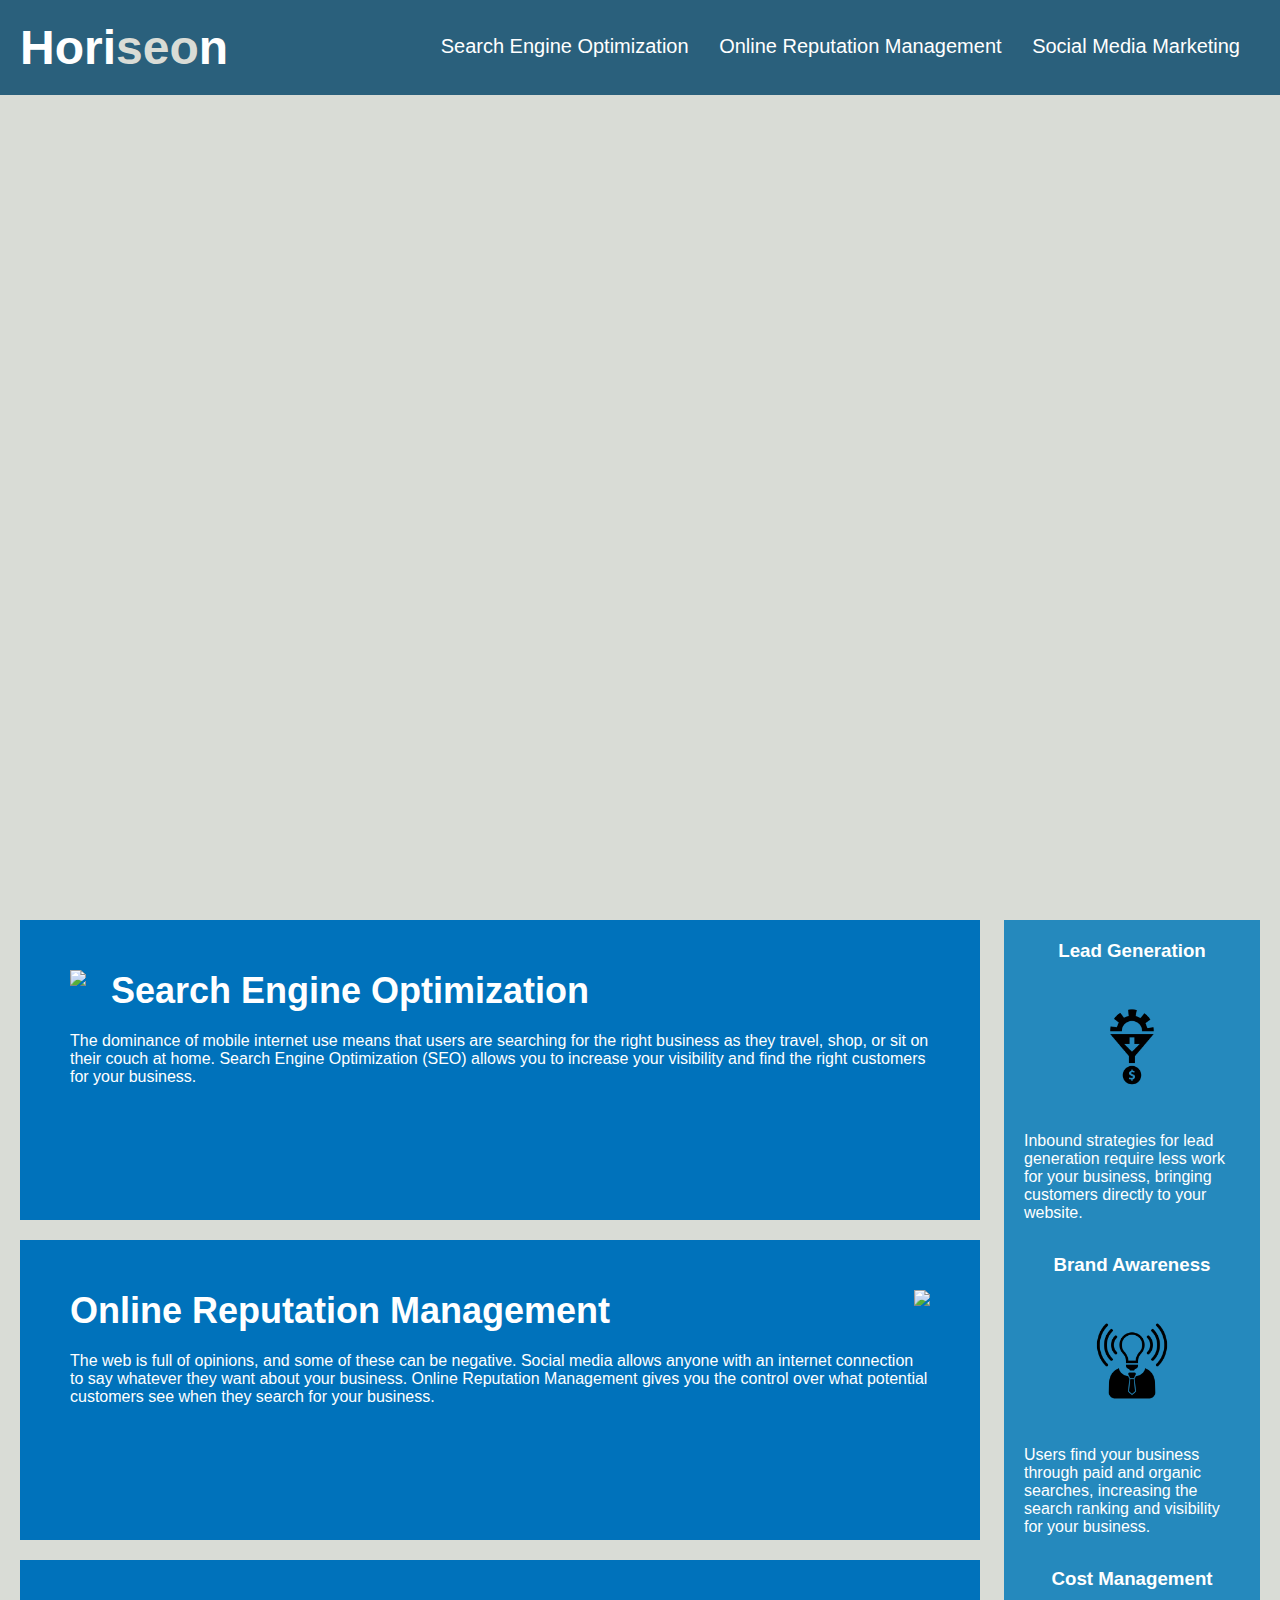
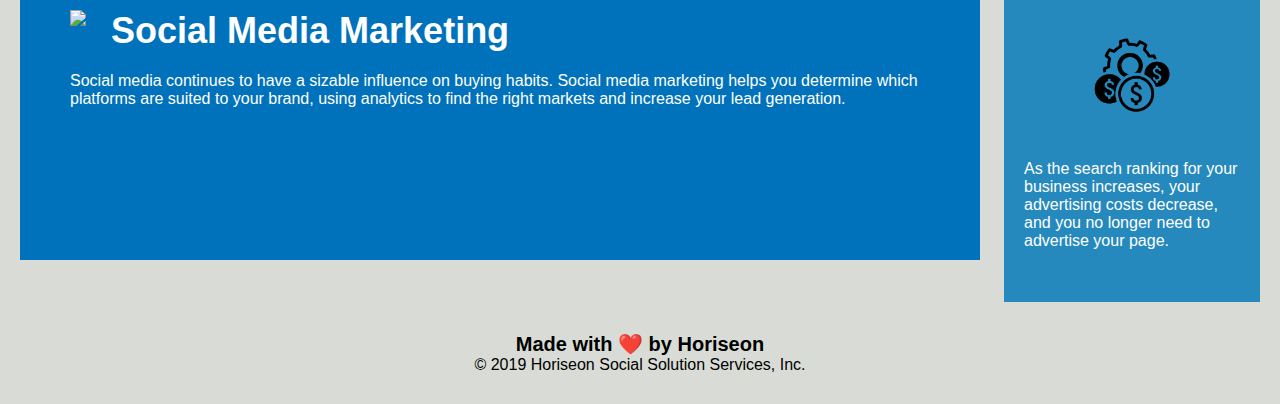
==== Develop/index.html @ 761ad2b3 "Setup" ====
<!DOCTYPE html>
<html lang="en-us">

<head>
    <meta charset="UTF-8" />
    <link rel="stylesheet" href="./assets/css/style.css">
    <title>website</title>
</head>

<body>
    <div class="header">
        <h1>Hori<span class="seo">seo</span>n</h1>
        <div>
            <ul>
                <li>
                    <a href="#search-engine-optimization">Search Engine Optimization</a>
                </li>
                <li>
                    <a href="#online-reputation-management">Online Reputation Management</a>
                </li>
                <li>
                    <a href="#social-media-marketing">Social Media Marketing</a>
                </li>
            </ul>
        </div>
    </div>
    <div class="hero"></div>
    <div class="content">
        <div class="search-engine-optimization">
            <img src="./assets/images/search-engine-optimization.jpg" class="float-left" />
            <h2>Search Engine Optimization</h2>
            <p>
                The dominance of mobile internet use means that users are searching for the right business as they travel, shop, or sit on their couch at home. Search Engine Optimization (SEO) allows you to increase your visibility and find the right customers for your business.
            </p>
        </div>
        <div id="online-reputation-management" class="online-reputation-management">
            <img src="./assets/images/online-reputation-management.jpg" class="float-right" />
            <h2>Online Reputation Management</h2>
            <p>
                The web is full of opinions, and some of these can be negative. Social media allows anyone with an internet connection to say whatever they want about your business. Online Reputation Management gives you the control over what potential customers see when they search for your business.
            </p>
        </div>
        <div id="social-media-marketing" class="social-media-marketing">
            <img src="./assets/images/social-media-marketing.jpg" class="float-left" />
            <h2>Social Media Marketing</h2>
            <p>
                Social media continues to have a sizable influence on buying habits. Social media marketing helps you determine which platforms are suited to your brand, using analytics to find the right markets and increase your lead generation.
            </p>
        </div>
    </div>
    <div class="benefits">
        <div class="benefit-lead">
            <h3>Lead Generation</h3>
            <img src="./assets/images/lead-generation.png" />
            <p>
                Inbound strategies for lead generation require less work for your business, bringing customers directly to your website.
            </p>
        </div>
        <div class="benefit-brand">
            <h3>Brand Awareness</h3>
            <img src="./assets/images/brand-awareness.png" />
            <p>
                Users find your business through paid and organic searches, increasing the search ranking and visibility for your business.
            </p>
        </div>
        <div class="benefit-cost">
            <h3>Cost Management</h3>
            <img src="./assets/images/cost-management.png" />
            <p>
                As the search ranking for your business increases, your advertising costs decrease, and you no longer need to advertise your page.
            </p>
        </div>
    </div>
    <div class="footer">
        <h2>Made with ❤️️ by Horiseon</h2>
        <p>
            &copy; 2019 Horiseon Social Solution Services, Inc.
        </p>
    </div>
</body>

</html>
---- Develop/assets/css/style.css ----
* {
    box-sizing: border-box;
    padding: 0;
    margin: 0;
}

body {
    background-color: #d9dcd6;
}

.header {
    padding: 20px;
    font-family: 'Trebuchet MS', 'Lucida Sans Unicode', 'Lucida Grande', 'Lucida Sans', Arial, sans-serif;
    background-color: #2a607c;
    color: #ffffff;
}

.header h1 {
    display: inline-block;
    font-size: 48px;
}

.header h1 .seo {
    color: #d9dcd6;
}

.header div {
    padding-top: 15px;
    margin-right: 20px;
    float: right;
    font-family: 'Gill Sans', 'Gill Sans MT', Calibri, 'Trebuchet MS', sans-serif;
    font-size: 20px;
}

.header div ul {
    list-style-type: none;
}

.header div ul li {
    display: inline-block;
    margin-left: 25px;
}

a {
    color: #ffffff;
    text-decoration: none;
}

p {
    font-size: 16px;
}

.hero {
    height: 800px;
    width: 100%;
    margin-bottom: 25px;
    background-image: url("../images/digital-marketing-meeting.jpg");
    background-size: cover;
    background-position: center;
}

.float-left {
    float: left;
    margin-right: 25px;
}

.float-right {
    float: right;
    margin-left: 25px;
}

.content {
    width: 75%;
    display: inline-block;
    margin-left: 20px;
}

.benefits {
    margin-right: 20px;
    padding: 20px;
    clear: both;
    float: right;
    width: 20%;
    height: 100%;
    font-family: 'Gill Sans', 'Gill Sans MT', Calibri, 'Trebuchet MS', sans-serif;
    background-color: #2589bd;
}

.benefit-lead {
    margin-bottom: 32px;
    color: #ffffff;
}

.benefit-brand {
    margin-bottom: 32px;
    color: #ffffff;
}

.benefit-cost {
    margin-bottom: 32px;
    color: #ffffff;
}

.benefit-lead h3 {
    margin-bottom: 10px;
    text-align: center;
}

.benefit-brand h3 {
    margin-bottom: 10px;
    text-align: center;
}

.benefit-cost h3 {
    margin-bottom: 10px;
    text-align: center;
}

.benefit-lead img {
    display: block;
    margin: 10px auto;
    max-width: 150px;
}

.benefit-brand img {
    display: block;
    margin: 10px auto;
    max-width: 150px;
}

.benefit-cost img {
    display: block;
    margin: 10px auto;
    max-width: 150px;
}

.search-engine-optimization {
    margin-bottom: 20px;
    padding: 50px;
    height: 300px;
    font-family: 'Gill Sans', 'Gill Sans MT', Calibri, 'Trebuchet MS', sans-serif;
    background-color: #0072bb;
    color: #ffffff;
}

.online-reputation-management {
    margin-bottom: 20px;
    padding: 50px;
    height: 300px;
    font-family: 'Gill Sans', 'Gill Sans MT', Calibri, 'Trebuchet MS', sans-serif;
    background-color: #0072bb;
    color: #ffffff;
}

.social-media-marketing {
    margin-bottom: 20px;
    padding: 50px;
    height: 300px;
    font-family: 'Gill Sans', 'Gill Sans MT', Calibri, 'Trebuchet MS', sans-serif;
    background-color: #0072bb;
    color: #ffffff;
}

.search-engine-optimization img {
    max-height: 200px;
}

.online-reputation-management img {
    max-height: 200px;
}

.social-media-marketing img {
    max-height: 200px;
}

.search-engine-optimization h2 {
    margin-bottom: 20px;
    font-size: 36px;
}

.online-reputation-management h2 {
    margin-bottom: 20px;
    font-size: 36px;
}

.social-media-marketing h2 {
    margin-bottom: 20px;
    font-size: 36px;
}

.footer {
    padding: 30px;
    clear: both;
    font-family: 'Trebuchet MS', 'Lucida Sans Unicode', 'Lucida Grande', 'Lucida Sans', Arial, sans-serif;
    text-align: center;
}

.footer h2 {
    font-size: 20px;
}
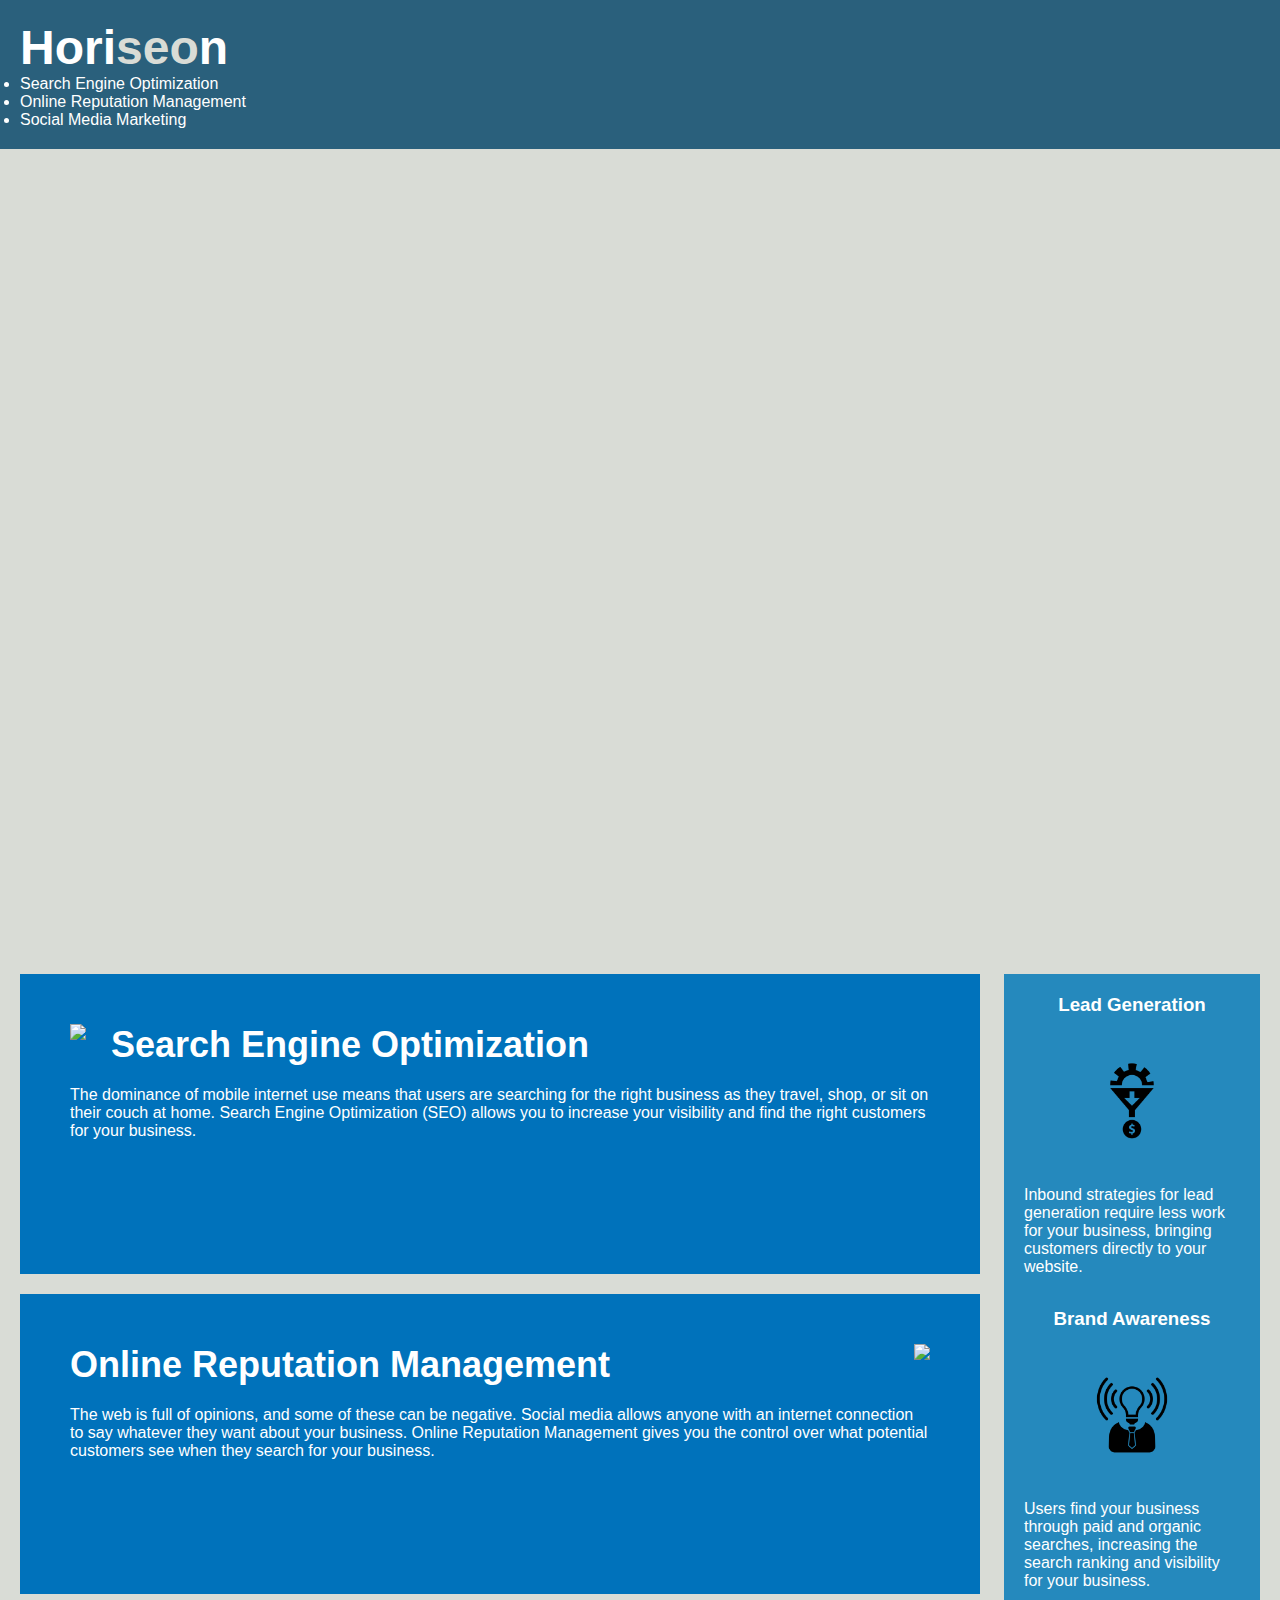
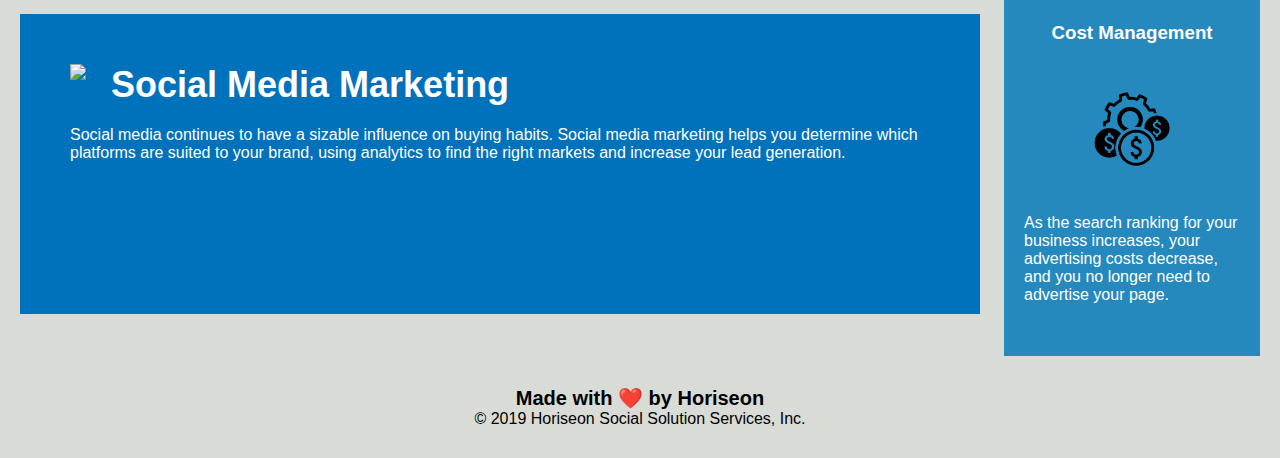
==== commit 8c64ee61: "Header" ====
--- a/Develop/index.html
+++ b/Develop/index.html
@@ -8,9 +8,9 @@
 </head>
 
 <body>
-    <div class="header">
+    <header class="header">
         <h1>Hori<span class="seo">seo</span>n</h1>
-        <div>
+        <nav>
             <ul>
                 <li>
                     <a href="#search-engine-optimization">Search Engine Optimization</a>
@@ -22,8 +22,8 @@
                     <a href="#social-media-marketing">Social Media Marketing</a>
                 </li>
             </ul>
-        </div>
-    </div>
+        </nav>
+    </header>
     <div class="hero"></div>
     <div class="content">
         <div class="search-engine-optimization">
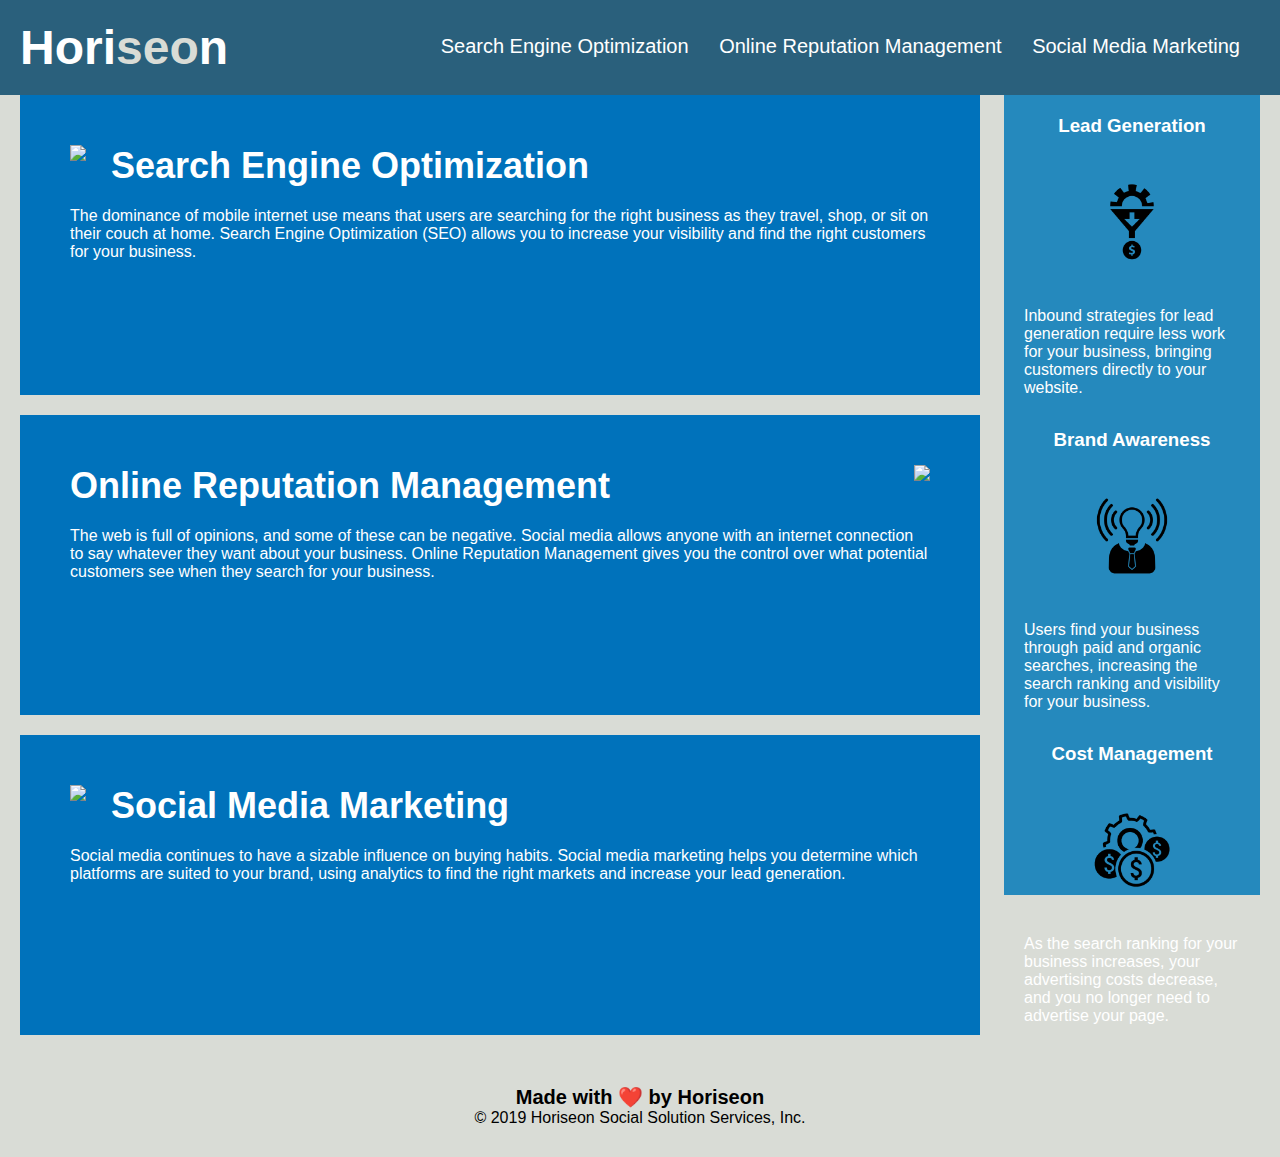
==== commit 28a5e332: "Refactor of left page" ====
--- a/Develop/index.html
+++ b/Develop/index.html
@@ -24,30 +24,30 @@
             </ul>
         </nav>
     </header>
-    <div class="hero"></div>
-    <div class="content">
-        <div class="search-engine-optimization">
+    <figure class="hero"></div>
+    <main class="content">
+        <article id="search-engine-optimization" class="search-engine-optimization">
             <img src="./assets/images/search-engine-optimization.jpg" class="float-left" />
             <h2>Search Engine Optimization</h2>
             <p>
                 The dominance of mobile internet use means that users are searching for the right business as they travel, shop, or sit on their couch at home. Search Engine Optimization (SEO) allows you to increase your visibility and find the right customers for your business.
             </p>
-        </div>
-        <div id="online-reputation-management" class="online-reputation-management">
+        </article>
+        <article id="online-reputation-management" class="online-reputation-management">
             <img src="./assets/images/online-reputation-management.jpg" class="float-right" />
             <h2>Online Reputation Management</h2>
             <p>
                 The web is full of opinions, and some of these can be negative. Social media allows anyone with an internet connection to say whatever they want about your business. Online Reputation Management gives you the control over what potential customers see when they search for your business.
             </p>
-        </div>
-        <div id="social-media-marketing" class="social-media-marketing">
+        </article>
+        <article id="social-media-marketing" class="social-media-marketing">
             <img src="./assets/images/social-media-marketing.jpg" class="float-left" />
             <h2>Social Media Marketing</h2>
             <p>
                 Social media continues to have a sizable influence on buying habits. Social media marketing helps you determine which platforms are suited to your brand, using analytics to find the right markets and increase your lead generation.
             </p>
-        </div>
-    </div>
+        </article>
+    </main>
     <div class="benefits">
         <div class="benefit-lead">
             <h3>Lead Generation</h3>
--- a/Develop/assets/css/style.css
+++ b/Develop/assets/css/style.css
@@ -24,7 +24,7 @@
     color: #d9dcd6;
 }
 
-.header div {
+.header nav {
     padding-top: 15px;
     margin-right: 20px;
     float: right;
@@ -32,11 +32,11 @@
     font-size: 20px;
 }
 
-.header div ul {
+.header nav ul {
     list-style-type: none;
 }
 
-.header div ul li {
+.header nav ul li {
     display: inline-block;
     margin-left: 25px;
 }
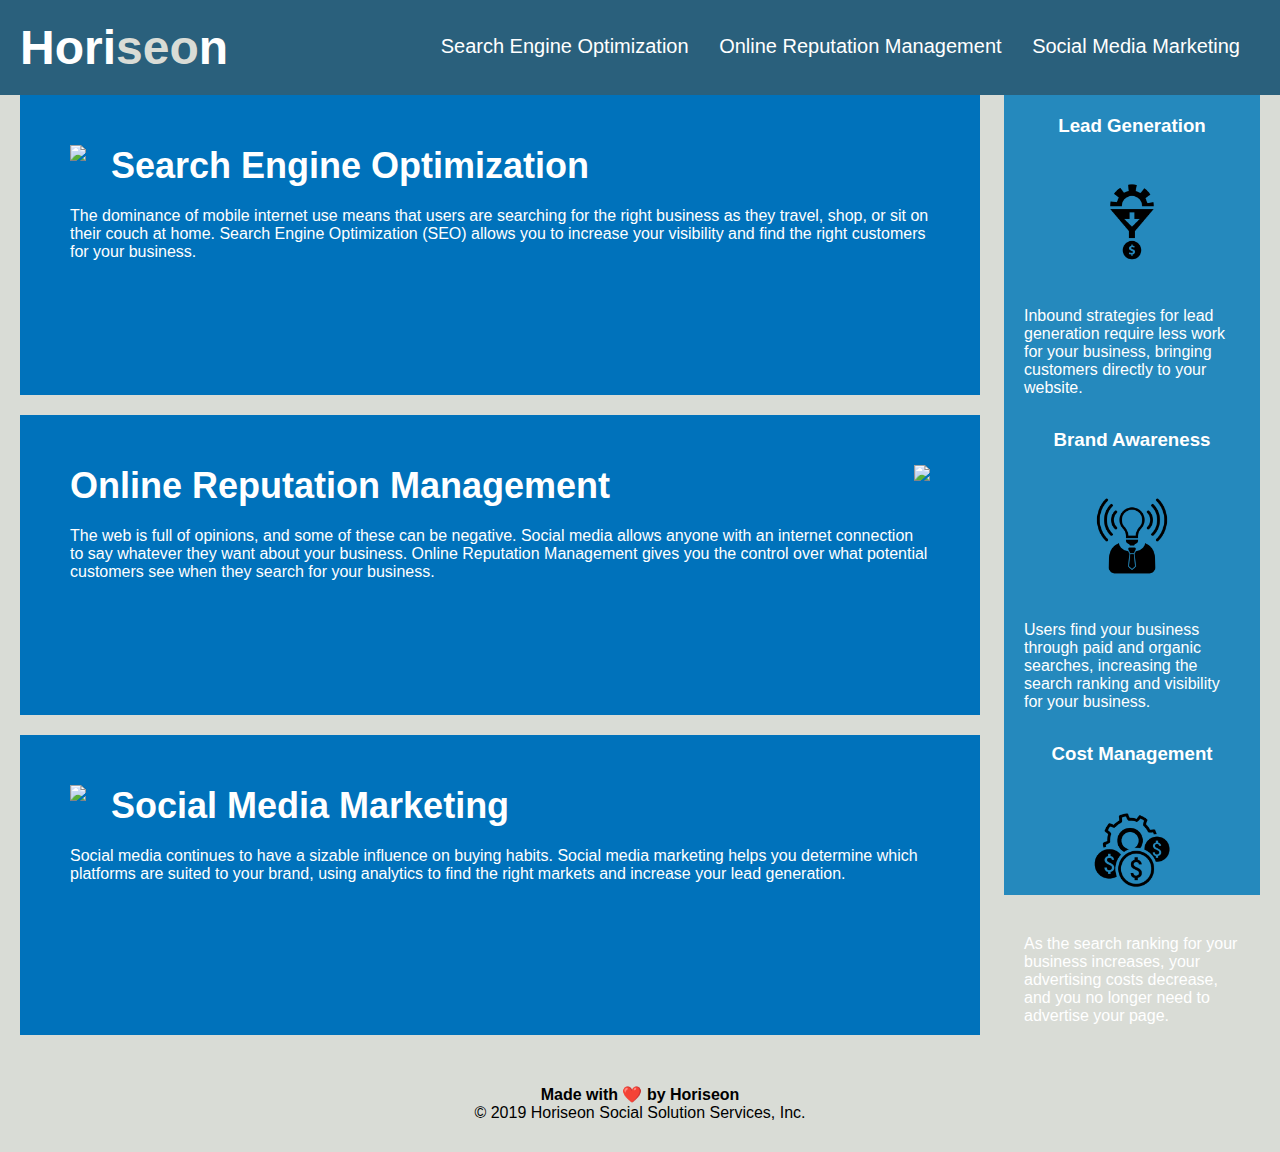
==== commit fecfff24: "Refactor of footer" ====
--- a/Develop/index.html
+++ b/Develop/index.html
@@ -48,35 +48,35 @@
             </p>
         </article>
     </main>
-    <div class="benefits">
-        <div class="benefit-lead">
+    <main class="benefits">
+        <article class="benefit-lead">
             <h3>Lead Generation</h3>
             <img src="./assets/images/lead-generation.png" />
             <p>
                 Inbound strategies for lead generation require less work for your business, bringing customers directly to your website.
             </p>
-        </div>
-        <div class="benefit-brand">
+        </article>
+        <article class="benefit-brand">
             <h3>Brand Awareness</h3>
             <img src="./assets/images/brand-awareness.png" />
             <p>
                 Users find your business through paid and organic searches, increasing the search ranking and visibility for your business.
             </p>
-        </div>
-        <div class="benefit-cost">
+        </article>
+        <article class="benefit-cost">
             <h3>Cost Management</h3>
             <img src="./assets/images/cost-management.png" />
             <p>
                 As the search ranking for your business increases, your advertising costs decrease, and you no longer need to advertise your page.
             </p>
-        </div>
-    </div>
-    <div class="footer">
-        <h2>Made with ❤️️ by Horiseon</h2>
+        </article>
+    </main>
+    <footer class="footer">
+        <h4>Made with ❤️️ by Horiseon</h2>
         <p>
             &copy; 2019 Horiseon Social Solution Services, Inc.
         </p>
-    </div>
+    </footer>
 </body>
 
 </html>
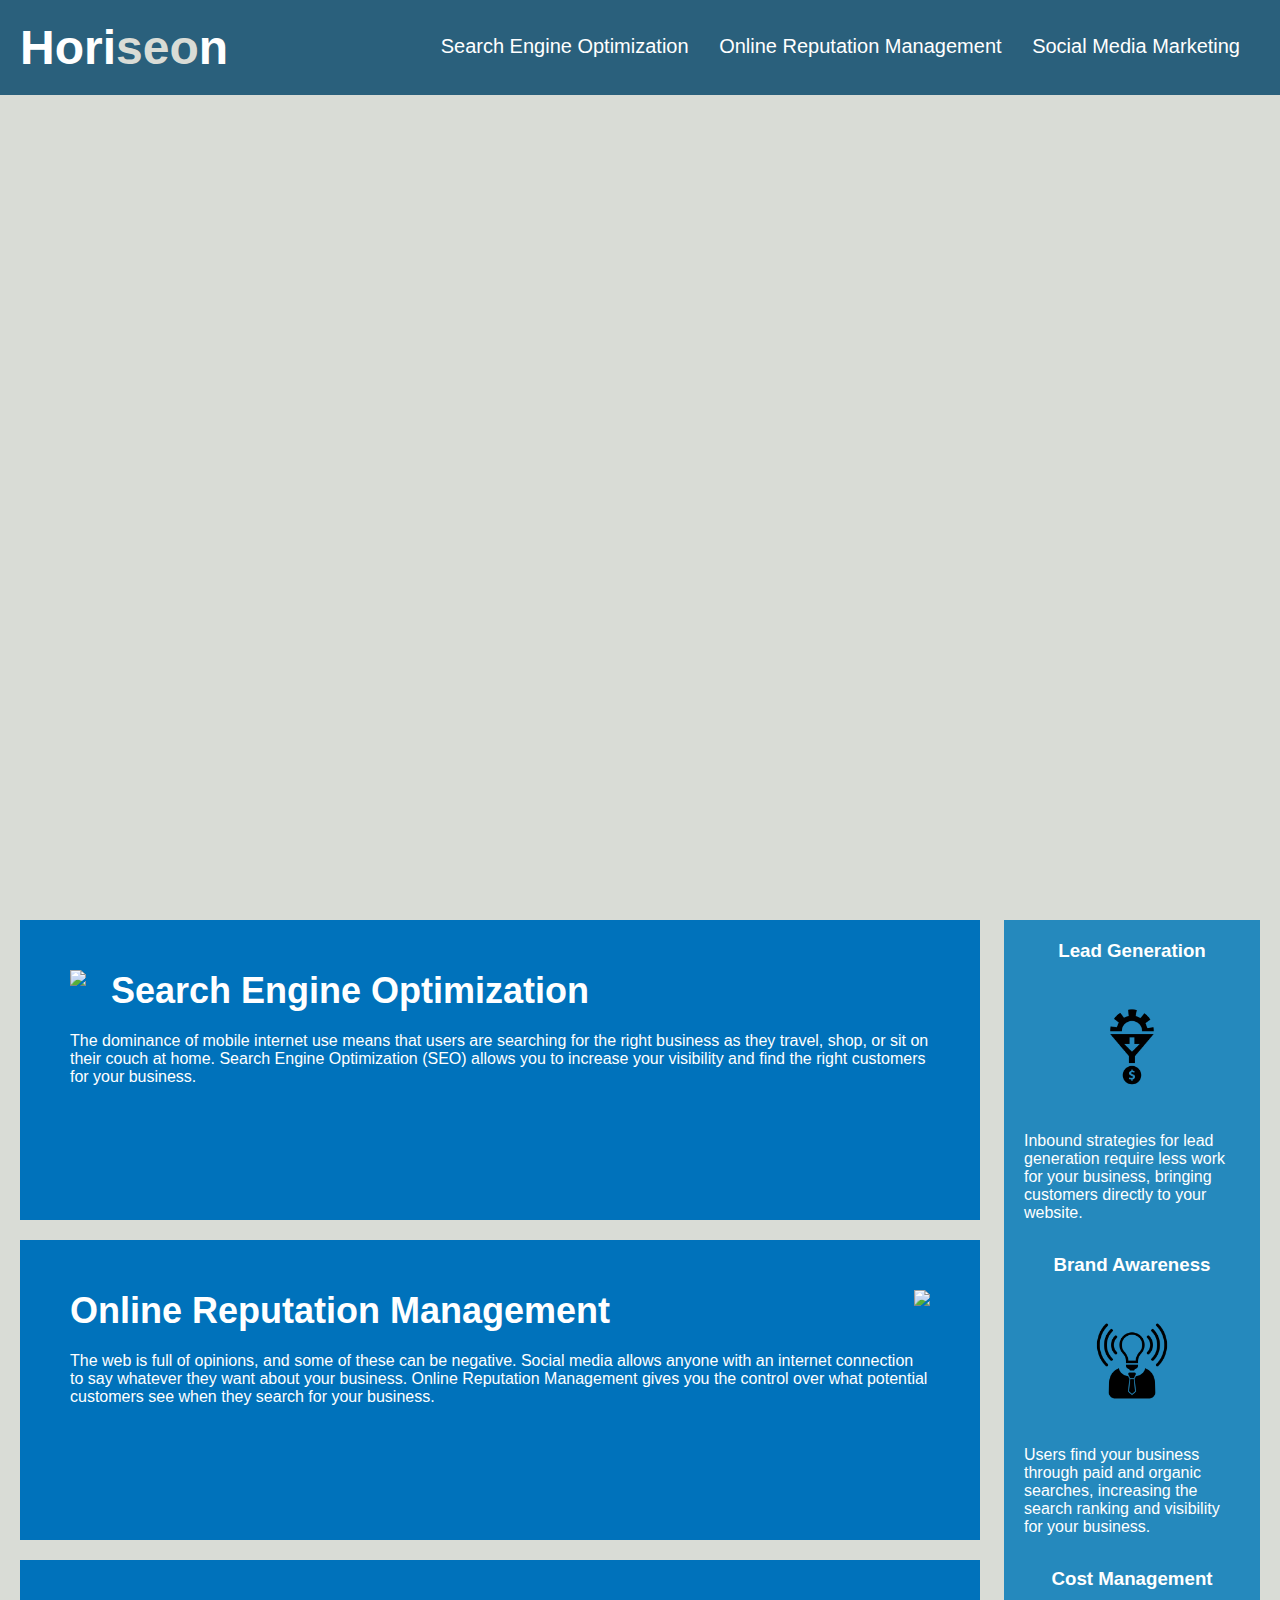
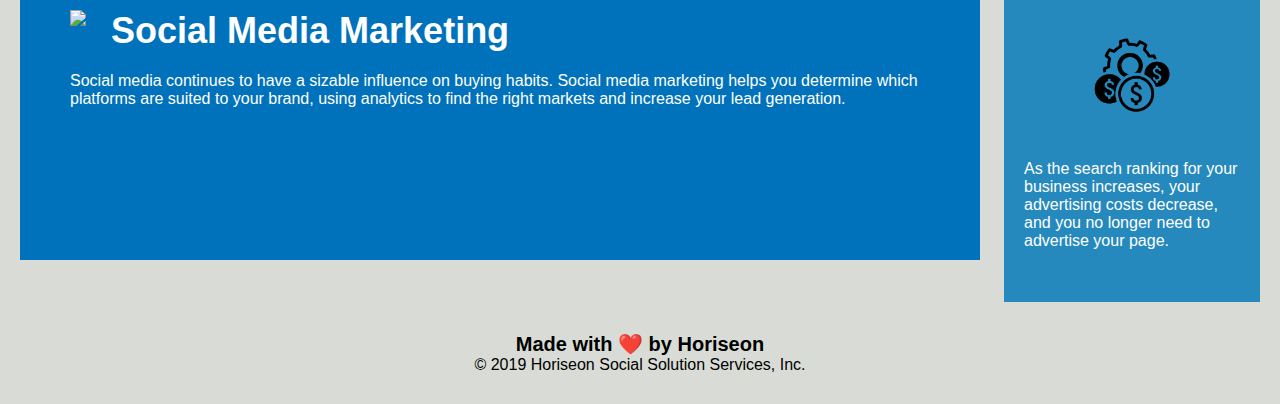
==== commit b8f485f9: "Reformated CSS to be in order" ====
--- a/Develop/index.html
+++ b/Develop/index.html
@@ -24,7 +24,7 @@
             </ul>
         </nav>
     </header>
-    <figure class="hero"></div>
+    <figure class="hero"></figure>
     <main class="content">
         <article id="search-engine-optimization" class="search-engine-optimization">
             <img src="./assets/images/search-engine-optimization.jpg" class="float-left" />
--- a/Develop/assets/css/style.css
+++ b/Develop/assets/css/style.css
@@ -75,6 +75,60 @@
     margin-left: 20px;
 }
 
+.search-engine-optimization {
+    margin-bottom: 20px;
+    padding: 50px;
+    height: 300px;
+    font-family: 'Gill Sans', 'Gill Sans MT', Calibri, 'Trebuchet MS', sans-serif;
+    background-color: #0072bb;
+    color: #ffffff;
+}
+
+.online-reputation-management {
+    margin-bottom: 20px;
+    padding: 50px;
+    height: 300px;
+    font-family: 'Gill Sans', 'Gill Sans MT', Calibri, 'Trebuchet MS', sans-serif;
+    background-color: #0072bb;
+    color: #ffffff;
+}
+
+.social-media-marketing {
+    margin-bottom: 20px;
+    padding: 50px;
+    height: 300px;
+    font-family: 'Gill Sans', 'Gill Sans MT', Calibri, 'Trebuchet MS', sans-serif;
+    background-color: #0072bb;
+    color: #ffffff;
+}
+
+.search-engine-optimization img {
+    max-height: 200px;
+}
+
+.online-reputation-management img {
+    max-height: 200px;
+}
+
+.social-media-marketing img {
+    max-height: 200px;
+}
+
+.search-engine-optimization h2 {
+    margin-bottom: 20px;
+    font-size: 36px;
+}
+
+.online-reputation-management h2 {
+    margin-bottom: 20px;
+    font-size: 36px;
+}
+
+.social-media-marketing h2 {
+    margin-bottom: 20px;
+    font-size: 36px;
+}
+
 .benefits {
     margin-right: 20px;
     padding: 20px;
@@ -134,60 +188,6 @@
     max-width: 150px;
 }
 
-.search-engine-optimization {
-    margin-bottom: 20px;
-    padding: 50px;
-    height: 300px;
-    font-family: 'Gill Sans', 'Gill Sans MT', Calibri, 'Trebuchet MS', sans-serif;
-    background-color: #0072bb;
-    color: #ffffff;
-}
-
-.online-reputation-management {
-    margin-bottom: 20px;
-    padding: 50px;
-    height: 300px;
-    font-family: 'Gill Sans', 'Gill Sans MT', Calibri, 'Trebuchet MS', sans-serif;
-    background-color: #0072bb;
-    color: #ffffff;
-}
-
-.social-media-marketing {
-    margin-bottom: 20px;
-    padding: 50px;
-    height: 300px;
-    font-family: 'Gill Sans', 'Gill Sans MT', Calibri, 'Trebuchet MS', sans-serif;
-    background-color: #0072bb;
-    color: #ffffff;
-}
-
-.search-engine-optimization img {
-    max-height: 200px;
-}
-
-.online-reputation-management img {
-    max-height: 200px;
-}
-
-.social-media-marketing img {
-    max-height: 200px;
-}
-
-.search-engine-optimization h2 {
-    margin-bottom: 20px;
-    font-size: 36px;
-}
-
-.online-reputation-management h2 {
-    margin-bottom: 20px;
-    font-size: 36px;
-}
-
-.social-media-marketing h2 {
-    margin-bottom: 20px;
-    font-size: 36px;
-}
-
 .footer {
     padding: 30px;
     clear: both;
@@ -195,6 +195,6 @@
     text-align: center;
 }
 
-.footer h2 {
+.footer h4 {
     font-size: 20px;
 }
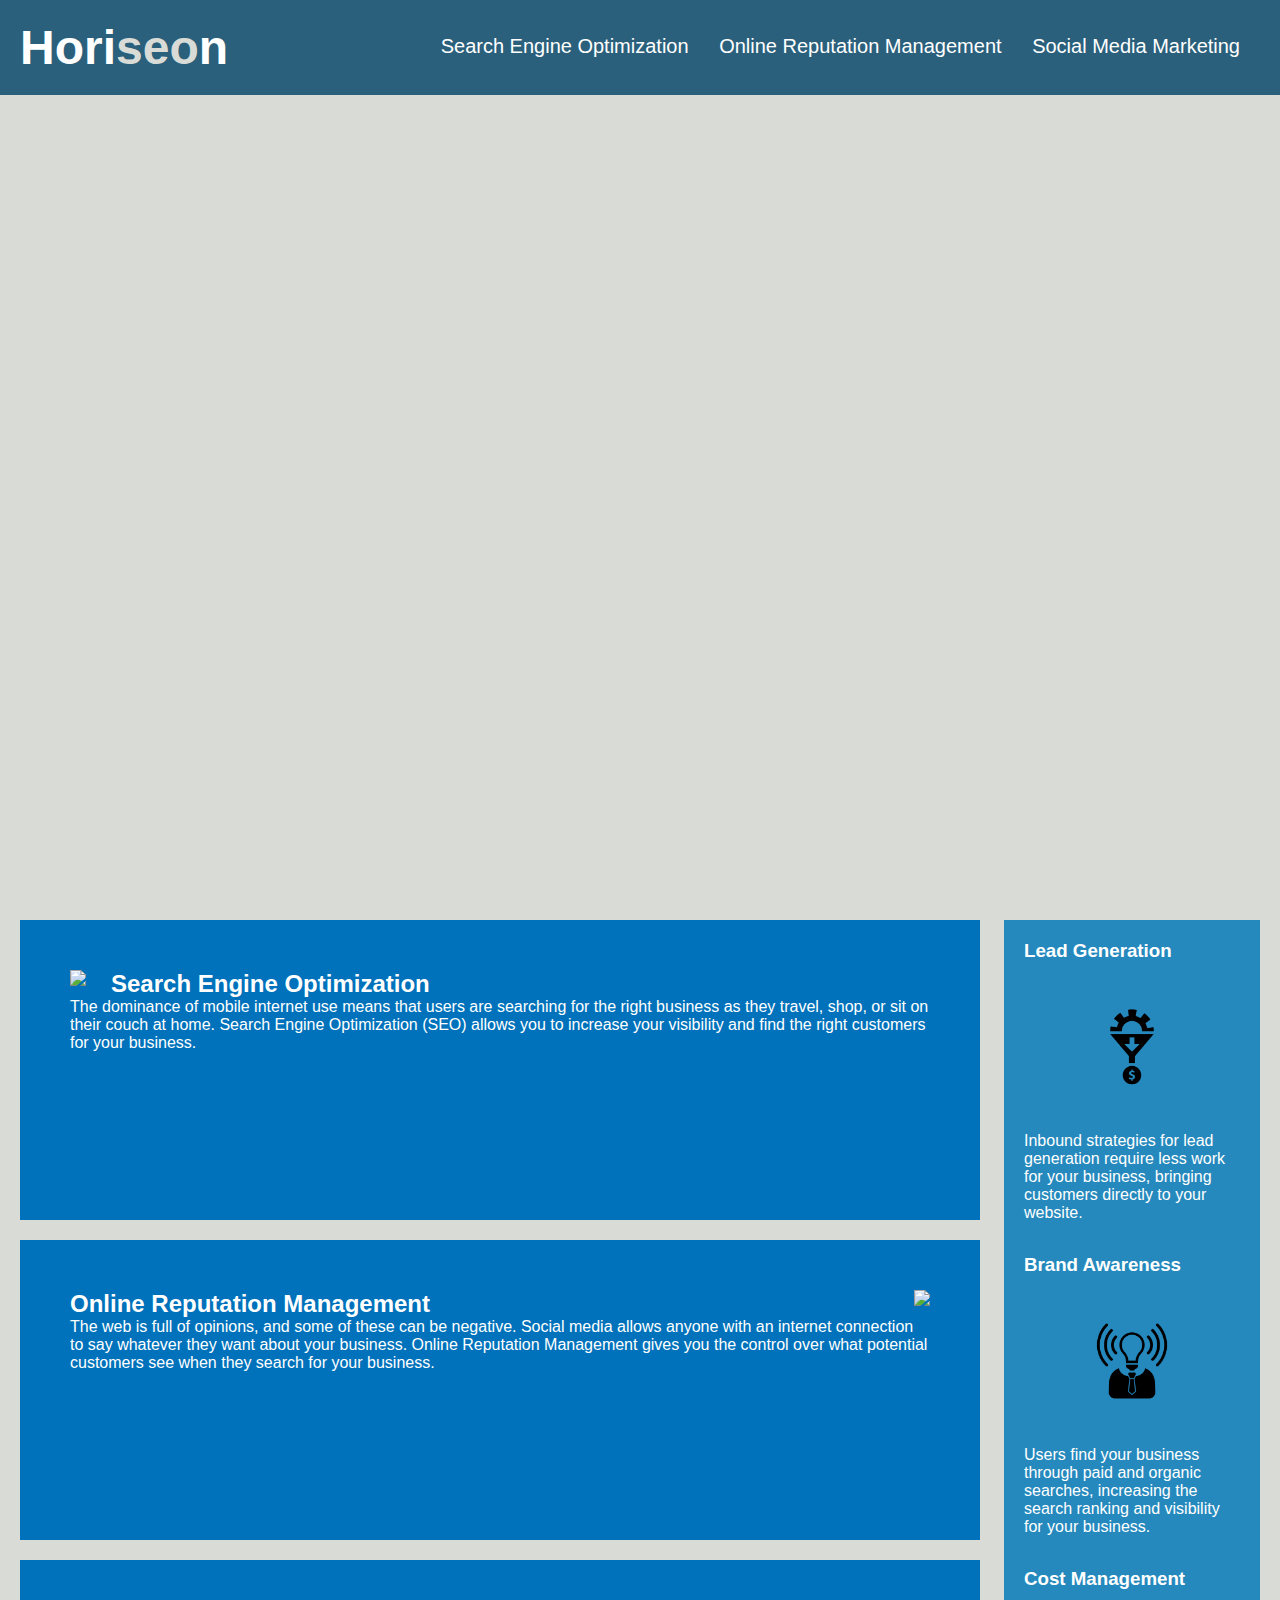
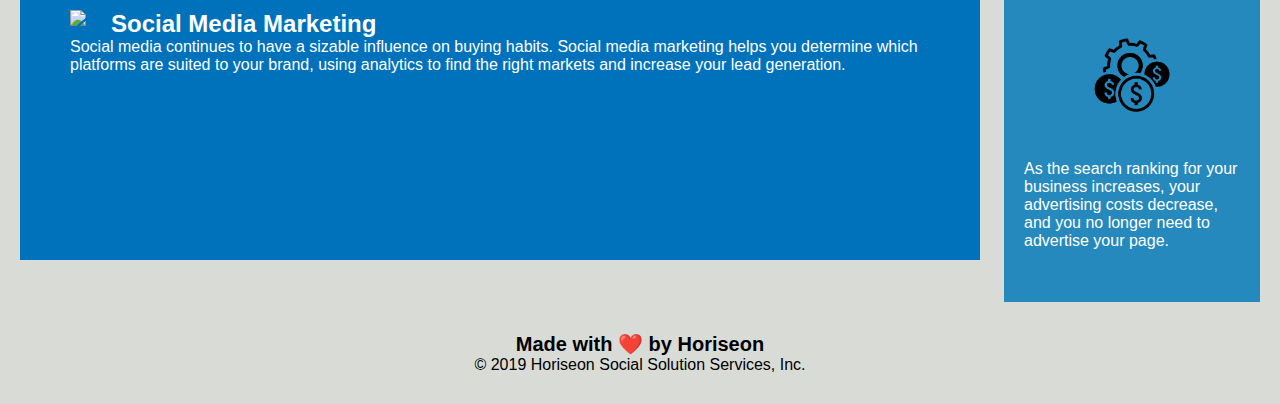
==== commit b0d8d102: "Proofreading" ====
--- a/Develop/index.html
+++ b/Develop/index.html
@@ -72,7 +72,7 @@
         </article>
     </main>
     <footer class="footer">
-        <h4>Made with ❤️️ by Horiseon</h2>
+        <h4>Made with ❤️️ by Horiseon</h4>
         <p>
             &copy; 2019 Horiseon Social Solution Services, Inc.
         </p>
--- a/Develop/assets/css/style.css
+++ b/Develop/assets/css/style.css
@@ -75,24 +75,8 @@
     margin-left: 20px;
 }
 
-.search-engine-optimization {
-    margin-bottom: 20px;
-    padding: 50px;
-    height: 300px;
-    font-family: 'Gill Sans', 'Gill Sans MT', Calibri, 'Trebuchet MS', sans-serif;
-    background-color: #0072bb;
-    color: #ffffff;
-}
-
-.online-reputation-management {
-    margin-bottom: 20px;
-    padding: 50px;
-    height: 300px;
-    font-family: 'Gill Sans', 'Gill Sans MT', Calibri, 'Trebuchet MS', sans-serif;
-    background-color: #0072bb;
-    color: #ffffff;
-}
-
+.search-engine-optimization, 
+.online-reputation-management, 
 .social-media-marketing {
     margin-bottom: 20px;
     padding: 50px;
@@ -102,29 +86,13 @@
     color: #ffffff;
 }
 
-.search-engine-optimization img {
-    max-height: 200px;
-}
-
-.online-reputation-management img {
-    max-height: 200px;
-}
-
+.search-engine-optimization img, 
+.online-reputation-management img, 
 .social-media-marketing img {
     max-height: 200px;
 }
 
-.search-engine-optimization h2 {
-    margin-bottom: 20px;
-    font-size: 36px;
-}
-
-.online-reputation-management h2 {
-    margin-bottom: 20px;
-    font-size: 36px;
-}
-
-.social-media-marketing h2 {
+.h2 {
     margin-bottom: 20px;
     font-size: 36px;
 }
@@ -140,48 +108,20 @@
     background-color: #2589bd;
 }
 
-.benefit-lead {
-    margin-bottom: 32px;
-    color: #ffffff;
-}
-
-.benefit-brand {
-    margin-bottom: 32px;
-    color: #ffffff;
-}
-
+.benefit-lead, 
+.benefit-brand, 
 .benefit-cost {
     margin-bottom: 32px;
     color: #ffffff;
 }
 
-.benefit-lead h3 {
+.h3 {
     margin-bottom: 10px;
     text-align: center;
 }
 
-.benefit-brand h3 {
-    margin-bottom: 10px;
-    text-align: center;
-}
-
-.benefit-cost h3 {
-    margin-bottom: 10px;
-    text-align: center;
-}
-
-.benefit-lead img {
-    display: block;
-    margin: 10px auto;
-    max-width: 150px;
-}
-
-.benefit-brand img {
-    display: block;
-    margin: 10px auto;
-    max-width: 150px;
-}
-
+.benefit-lead img, 
+.benefit-brand img, 
 .benefit-cost img {
     display: block;
     margin: 10px auto;
